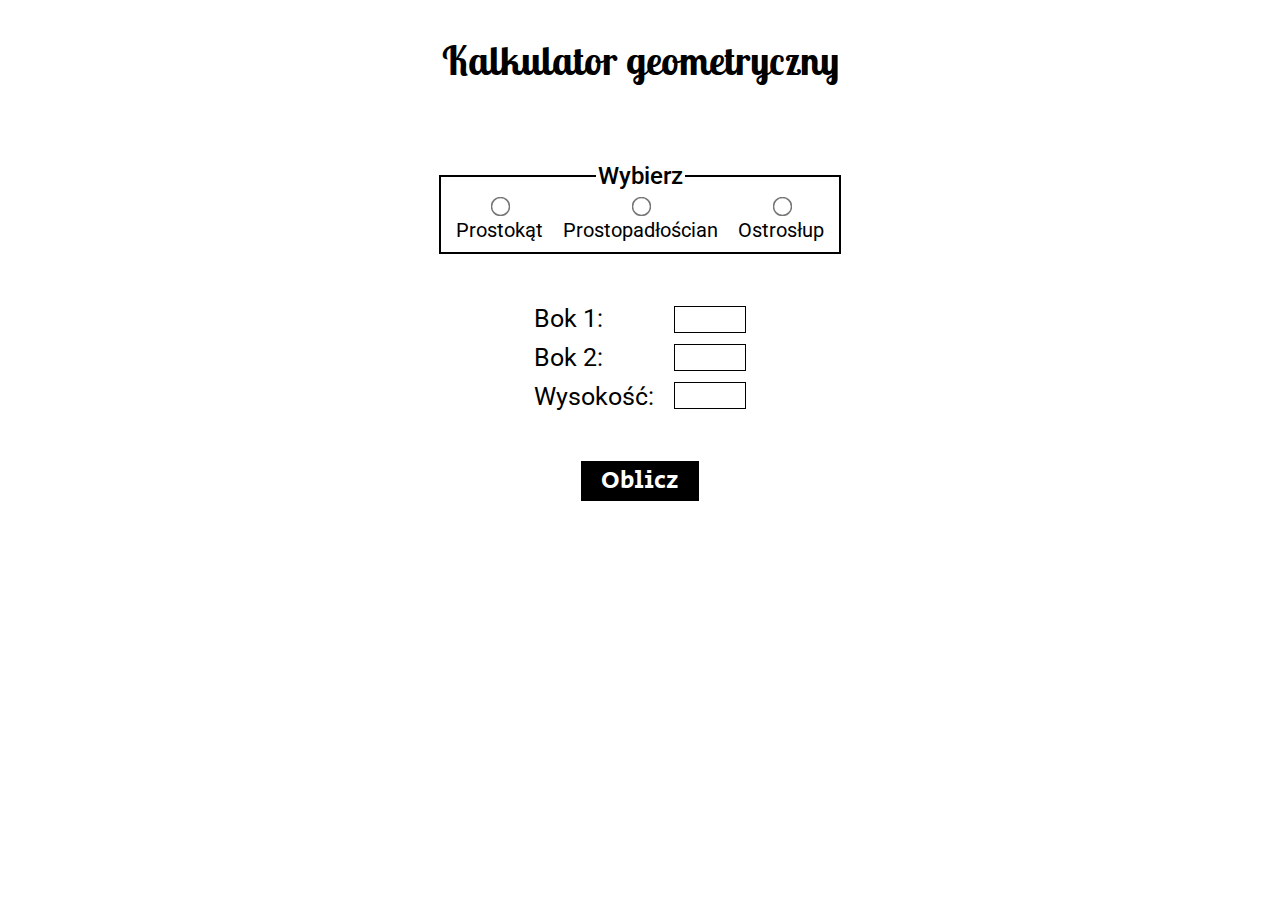
==== index.html @ e75c21bf "add style and modularity to project" ====
<!DOCTYPE html>
<html lang="en">
<head>
    <meta charset="UTF-8">
    <meta http-equiv="X-UA-Compatible" content="IE=edge">
    <meta name="viewport" content="width=device-width, initial-scale=1.0">
    <title>Kalkulator geometryczny</title>
    <link rel="stylesheet" href="style.css">
</head>
<body>
    <div class="wrapper">
        <h1 class="heading">Kalkulator geometryczny</h1>

        <fieldset class="option-container">
            <legend class="option-container__heading">Wybierz</legend>
            <div class="radio-container">
                <input type="radio" name="checkRadio" id="" class="check">   
                <span>Prostokąt</span>
            </div>
            <div class="radio-container">
                <input type="radio" name="checkRadio" id="" class="check">   
                <span>Prostopadłościan</span>
            </div>
            <div class="radio-container">
                <input type="radio" name="checkRadio" id="" class="check">   
                <span>Ostrosłup</span>
            </div>
        </fieldset>

        <div class="side-container">
            <div class="side-container__labels">
                <label for="side1" class="side-container__label">Bok 1:</label>
                <label for="side2" class="side-container__label">Bok 2:</label>
                <label for="height" class="side-container__label" id="wysokoscText">Wysokość: </label>
            </div>
            <div class="side-container__inputs">
                <div class="side-container__item">
                    <input type="number" name="side1" id="side1" class="side-container__input" required> 
                </div>    
                <div class="side-container__item">
                    <input type="number" name="side2" id="side2" class="side-container__input" required>
                </div>
                <div class="side-container__item">
                    <input type="number" name="height" id="wysokosc" class="side-container__input">
                </div>
            </div>
        </div>
            <div class="side-container__results">
                <input type="button" value="Oblicz" id="oblicz" class="btn"> 
                <span id="pole" class="result none">Pole: </span>
                <span id="objetosc" class="result none">Objętość:</span>               
            </div>  
    </div>
    <script src="Prostokat.js" type="module"></script>
    <script src="Prostopadloscian.js" type="module"></script>
    <script src="Ostrosłup.js" type="module"></script>
    <script src="index.js" type="module"></script>

</body>
</html>
---- style.css ----
@import url('https://fonts.googleapis.com/css2?family=Roboto&display=swap');
@import url('https://fonts.googleapis.com/css2?family=Lobster+Two:wght@700&display=swap');
@import url('https://fonts.googleapis.com/css2?family=Secular+One&display=swap');
body{
    font-size: 20px;
    font-family: 'Roboto', sans-serif;
}

.wrapper{
    display: flex;
    align-items: center;
    flex-direction: column;
    gap: 50px;
}
.heading{
    flex-basis: 100%;
    text-align: center;
    font-family: 'Lobster Two', cursive;
}

.option-container{
    width: auto;
    display: flex;
    justify-content: space-around;
    border: 2px solid black;
    padding-bottom: 10px;
    gap: 20px;
}

.option-container__heading{
    text-align: center;
    font-size: 24px;
    font-weight: 500;
}

.radio-container{
    display: flex;
    align-items: center;
    flex-direction: column;
    gap: 5px;
}

.check{
    transform: scale(1.5);
}
.check:hover{
    cursor: pointer;
}
.side-container{
    display: flex;
    justify-content: center;
    align-items: center;
}
.side-container__labels{
    display: flex;
    flex-direction: column;
    align-items: end;
    gap: 10px;
}
.side-container__label{
    width: 120px;
    padding-right: 20px;
    font-size: 25px;
}
.side-container__inputs{
    display: flex;
    flex-direction: column;
    gap: 10px;
}
.side-container__input{
    padding: 5px;
    width: 60px;
    border: 1px solid black;
}

.side-container__results{
    display: flex;
    flex-direction: column;
    gap: 20px;
}
.result{
    font-size: 25px;
    font-weight: bold;
}
.btn{
    font-size: 25px;
    background-color: black;
    color: white;
    border: none;
    padding-left: 20px;
    padding-right: 20px;
    height: 40px;
    font-family: 'Secular One', sans-serif;
    transition: .3s;
}
.btn:hover{
    cursor: pointer;
    background-color: white;
    color: black;
}

.none{
    display: none;
}
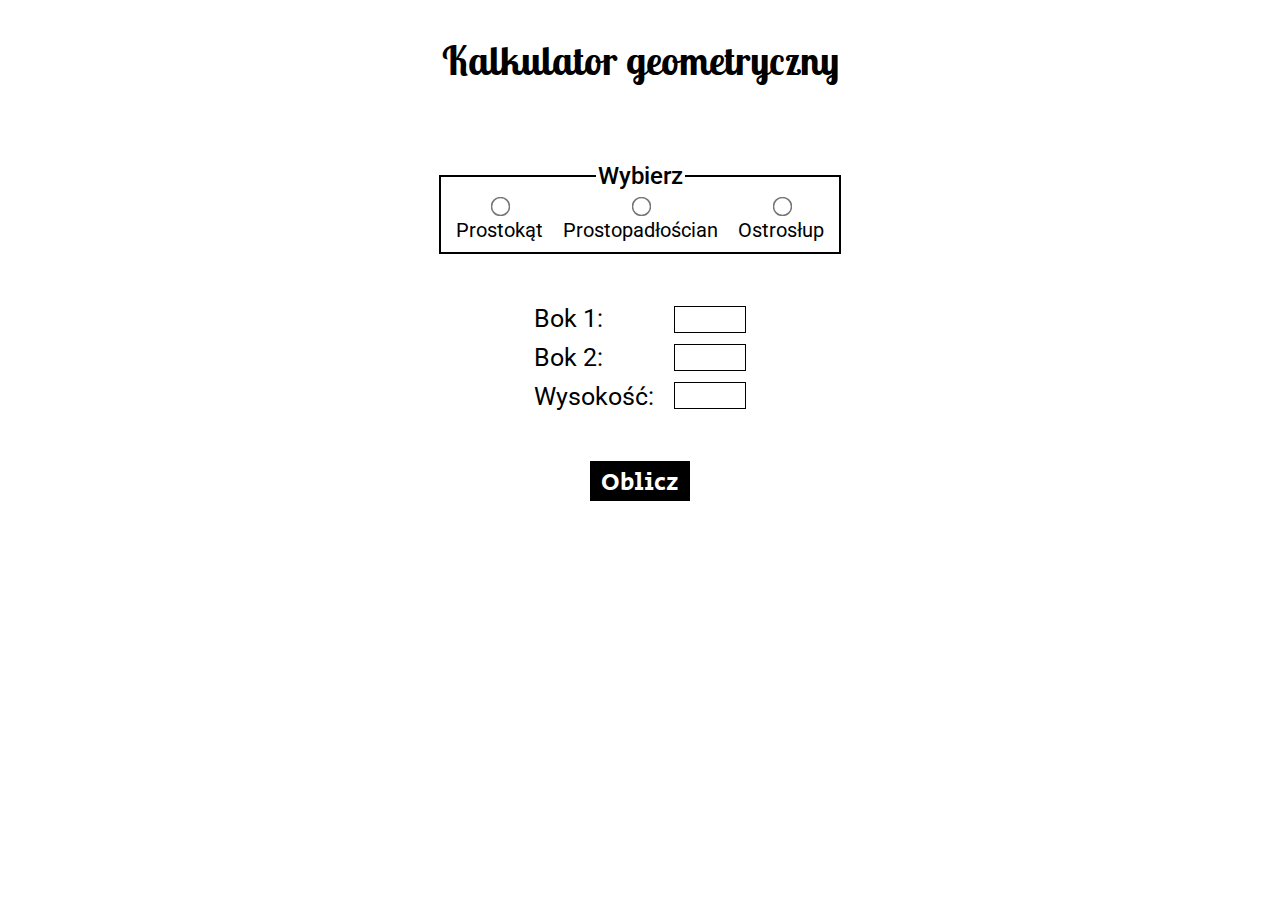
==== commit 83954d35: "remove scripts from body" ====
--- a/index.html
+++ b/index.html
@@ -51,9 +51,6 @@
                 <span id="objetosc" class="result none">Objętość:</span>               
             </div>  
     </div>
-    <script src="Prostokat.js" type="module"></script>
-    <script src="Prostopadloscian.js" type="module"></script>
-    <script src="Ostrosłup.js" type="module"></script>
     <script src="index.js" type="module"></script>
 
 </body>
--- a/style.css
+++ b/style.css
@@ -76,6 +76,8 @@
 .side-container__results{
     display: flex;
     flex-direction: column;
+    justify-content: center;
+    align-items: center;
     gap: 20px;
 }
 .result{
@@ -87,11 +89,11 @@
     background-color: black;
     color: white;
     border: none;
-    padding-left: 20px;
-    padding-right: 20px;
+    width: 100px;
     height: 40px;
     font-family: 'Secular One', sans-serif;
     transition: .3s;
+    border: 2px solid black;
 }
 .btn:hover{
     cursor: pointer;
